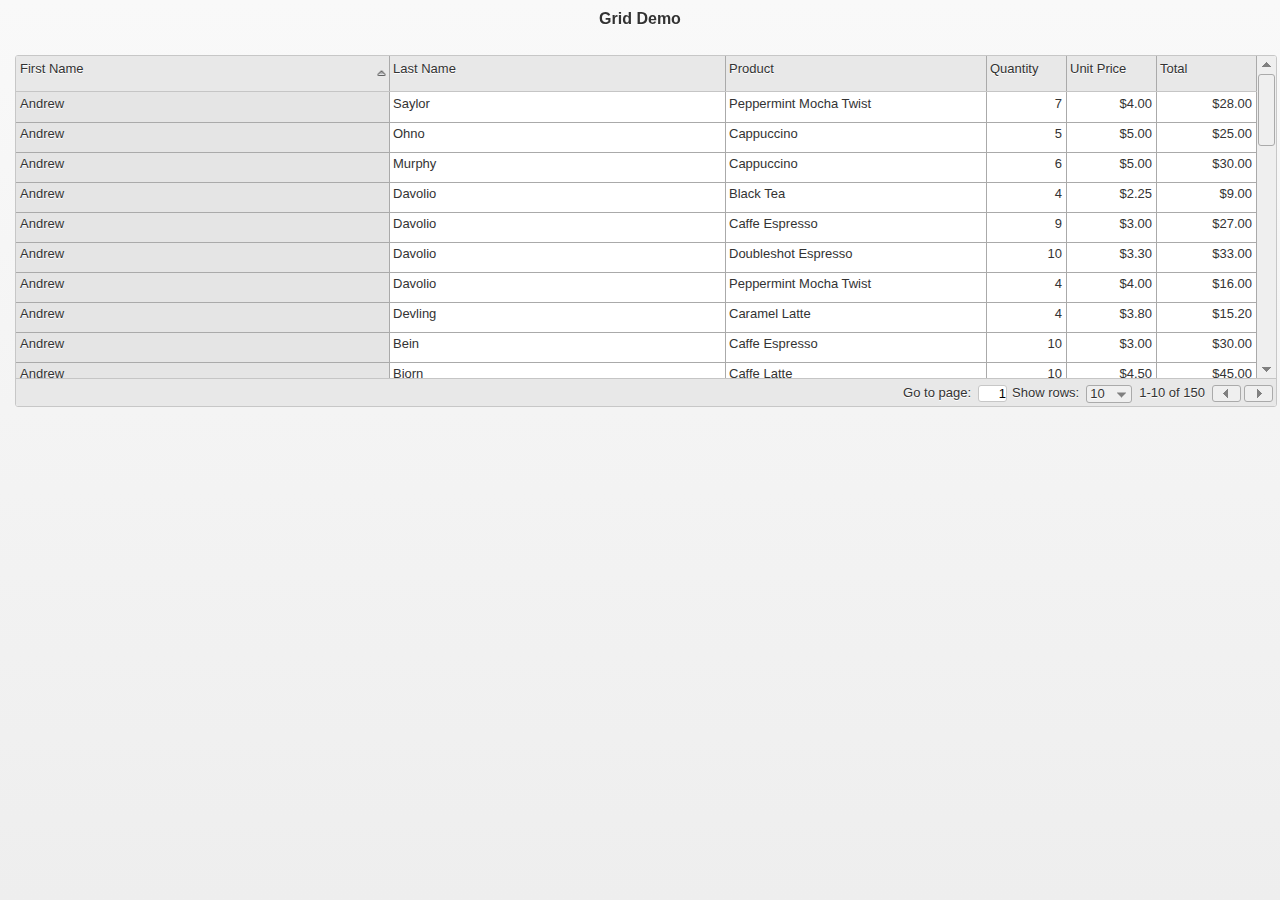
==== index.html @ 5fb903c2 "Commit source code" ====
<!DOCTYPE html>
<html lang="en">
<head>
    <meta charset="utf-8" />
    <title>jqxGrid Demo</title>
    <meta name="viewport" content="width=device-width, initial-scale=1.0, user-scalable=0, minimum-scale=1.0, maximum-scale=1.0">
    <link rel="stylesheet" href="base/jquery.mobile-1.1.0.min.css" />
    <script src="base/jquery-1.7.1.min.js"></script>
    <script src="base/jquery.mobile-1.1.0.min.js"></script>
    <link rel="stylesheet" href="styles/jqx.base.css" type="text/css" />
    <!--<script type="text/javascript" src="scripts/jquery-1.7.2.min.js"></script>    -->
    <script type="text/javascript" src="scripts/jqxcore.js"></script>
    <script type="text/javascript" src="scripts/jqxdata.js"></script>
    <script type="text/javascript" src="scripts/jqxbuttons.js"></script>
    <script type="text/javascript" src="scripts/jqxscrollbar.js"></script>
    <script type="text/javascript" src="scripts/jqxlistbox.js"></script>
    <script type="text/javascript" src="scripts/jqxdropdownlist.js"></script>
    <script type="text/javascript" src="scripts/jqxgrid.js"></script>
    <script type="text/javascript" src="scripts/jqxgrid.sort.js"></script>
    <script type="text/javascript" src="scripts/jqxgrid.pager.js"></script>
    <script type="text/javascript" src="scripts/jqxgrid.selection.js"></script>
    <script type="text/javascript" src="generatedata.js"></script>
    <script type="text/javascript">
        $(document).ready(function () {
            var theme = '';

            var data = generatedata(150);

            var source =
            {
                localdata: data,
                datatype: "array"
            };

            var dataAdapter = new $.jqx.dataAdapter(source);

            $("#jqxgrid").jqxGrid(
            {
                width: $(window).width() - 20,
                height: 350,
                columnsmenu: false,
                columnsheight: 35,
                rowsheight: 30,
                source: dataAdapter,
                theme: theme,
                sortable: true,
                pageable: true,
                touchmode: true,
                columns: [
                  { text: 'First Name', dataField: 'firstname', minwidth: 100, pinned: true },
                  { text: 'Last Name', dataField: 'lastname', minwidth: 100 },
                  { text: 'Product', dataField: 'productname', minwidth: 100 },
                  { text: 'Quantity', dataField: 'quantity', width: 80, cellsalign: 'right' },
                  { text: 'Unit Price', dataField: 'price', width: 90, cellsalign: 'right', cellsformat: 'c2' },
                  { text: 'Total', dataField: 'total', cellsalign: 'right', width: 100, cellsformat: 'c2' }
                ],
                ready: function () {
                    $("#jqxgrid").jqxGrid('sortby', 'firstname', 'asc');
                }
            });
        });

        $(window).bind('resize', function () {
            $('#jqxgrid').jqxGrid({ width: $(window).width() -20 });
        }).trigger('resize');
    </script>
</head>
<body class='default'>
    <div data-role="page" id="mainPage">
        <div data-role="header" data-position="fixed">
            <h1>
                Grid Demo</h1>
        </div>
        <div data-role="content">
            <div id='jqxgrid'>
            </div>
        </div>
    </div>
    <!--<div id='jqxWidget' style="font-size: 13px; font-family: Verdana; float: left;">        
        <div id='jqxgrid' style='top: 55px; left: 77px; position: absolute;'>
        </div>
    </div>-->
</body>
</html>
---- styles/jqx.base.css ----
﻿/*Rounded Corners*/
/*top-left rounded Corners*/
.jqx-rc-tl
{
    -moz-border-radius-topleft: 3px;
    -webkit-border-top-left-radius: 3px;
    border-top-left-radius: 3px;
}
/*top-right rounded Corners*/
.jqx-rc-tr
{
    -moz-border-radius-topright: 3px;
    -webkit-border-top-right-radius: 3px;
    border-top-right-radius: 3px;
}
/*bottom-left rounded Corners*/
.jqx-rc-bl
{
    -moz-border-radius-bottomleft: 3px;
    -webkit-border-bottom-left-radius: 3px;
    border-bottom-left-radius: 3px;
}
/*bottom-right rounded Corners*/
.jqx-rc-br
{
    -moz-border-radius-bottomright: 3px;
    -webkit-border-bottom-right-radius: 3px;
    border-bottom-right-radius: 3px;
}
/*top rounded Corners*/
.jqx-rc-t
{
    -moz-border-radius-topleft: 3px;
    -webkit-border-top-left-radius: 3px;
    border-top-left-radius: 3px;
    -moz-border-radius-topright: 3px;
    -webkit-border-top-right-radius: 3px;
    border-top-right-radius: 3px;
}
/*bottom rounded Corners*/
.jqx-rc-b
{
    -moz-border-radius-bottomleft: 3px;
    -webkit-border-bottom-left-radius: 3px;
    border-bottom-left-radius: 3px;
    -moz-border-radius-bottomright: 3px;
    -webkit-border-bottom-right-radius: 3px;
    border-bottom-right-radius: 3px;
}
/*right rounded Corners*/
.jqx-rc-r
{
    -moz-border-radius-topright: 3px;
    -webkit-border-top-right-radius: 3px;
    border-top-right-radius: 3px;
    -moz-border-radius-bottomright: 3px;
    -webkit-border-bottom-right-radius: 3px;
    border-bottom-right-radius: 3px;
}
/*left rounded Corners*/
.jqx-rc-l
{
    -moz-border-radius-topleft: 3px;
    -webkit-border-top-left-radius: 3px;
    border-top-left-radius: 3px;
    -moz-border-radius-bottomleft: 3px;
    -webkit-border-bottom-left-radius: 3px;
    border-bottom-left-radius: 3px;
}
/*all rounded Corners*/
.jqx-rc-all
{
    -moz-border-radius: 3px;
    -webkit-border-radius: 3px;
    border-radius: 3px;
}
/*reset rounded corners*/
.jqx-rc-reset
{
    -moz-border-radius: 0px;
    -webkit-border-radius: 0px;
    border-radius: 0px;
}

/*Reset Style*/
.jqx-reset
{
    padding: 0;
    margin: 0;
    border: none;
    background: transparent;
}

/*Disable browser selection*/
.jqx-disableselect
{
    -webkit-user-select: none;
    -khtml-user-select: none;
    -moz-user-select: none;
    -o-user-select: none;
    user-select: none;
}

/*jqxButton, jqxToggleButton, jqxRepeatButton Style*/
.jqx-button{outline: none; border: 1px solid transparent; padding: 3px; margin: 0 0 0 0; cursor: default; }

/*applied to the link button's anchor element.*/
.jqx-link
{
    text-decoration: none;
    color: #111111;
}

/*shows elements.*/
.jqx-visible
{
    display: block;
}
/*hides elements.*/
.jqx-hidden{display: none;}

/*jqxGauge Style*/
.jqx-gauge-label, .jqx-gauge-caption
{
    fill: #333333;
    color: #333333;
    font-size: 11px;
    font-family: Verdana;
}
/*jqxChart Style*/
.jqx-chart-axis-text,
.jqx-chart-label-text, 
.jqx-chart-tooltip-text, 
.jqx-chart-legend-text
{
    fill: #333333;
    color: #333333;
    font-size: 11px;
    font-family: Verdana;
}
.jqx-chart-axis-description
{
    fill: #555555;
    color: #555555;
    font-size: 11px;
    font-family: Verdana;
}
.jqx-chart-title-text
{
    fill: #111111;
    color: #111111;
    font-size: 14px;
    font-weight: bold;
    font-family: Verdana;
}
.jqx-chart-title-description
{
    fill: #111111;
    color: #111111;
    font-size: 12px;
    font-weight: normal;
    font-family: Verdana;
}
/*applied to the Grid's element.*/
.jqx-grid
{
    overflow: hidden;
    border-style: solid;
    border-width: 1px;
}
/*applied to the Pager.*/
.jqx-grid-pager
{
    border: none;
    border-top: 1px solid transparent;
}
/*applied to the Grid's bottom-right area between the horizontal and vertical scrollbars.*/
.jqx-grid-bottomright
{
   
}
/*applied to the Grid's header area.*/
.jqx-grid-header 
{
    border-style: solid;
    border-width: 0px 0px 1px 0px;
    overflow: hidden;
    border-color: transparent;
    margin: 0px;
    padding: 0px;
 }
 /*applied to the columns.*/
.jqx-grid-column-header {
    border-style: solid;
    border-width: 0px 1px 0px 0px;
    border-color: transparent;
    white-space: nowrap;
    border-style: solid;
    font-weight: normal;  
    overflow: hidden;
    text-align: left;
    padding: 0px;
    margin: 0px;
 }
 /*applied to the column's button.*/
 .jqx-grid-column-menubutton {
    border-style: solid;
    border-width: 0px 0px 0px 1px;
    border-color: transparent;
    background-image: url('../resources/menubutton.png');
    background-repeat: no-repeat;
    background-position: center;
    cursor: pointer;
 }
 /*applied to the column's sort button when the sort order is ascending.*/
 .jqx-grid-column-sortascbutton {
    border: none;
    background-image: url('../resources/sortascbutton.png');
    background-repeat: no-repeat;
    background-position: center;
    cursor: pointer;
 }
 /*applied to the column's sort button when the sort order is descending.*/
  .jqx-grid-column-sortdescbutton {
    border: none;
    background-image: url('../resources/sortdescbutton.png');
    background-repeat: no-repeat;
    background-position: center;
    cursor: pointer;
 }
  /*applied to the column's filter button.*/
  .jqx-grid-column-filterbutton
 {
    border: none;
    background-image: url('../resources/filter_dark.png');
    background-repeat: no-repeat;
    background-position: center;
 }
  /*applied to the column's resize line.*/
 .jqx-grid-column-resizeline {
   border-right: 1px dotted #555; 
 }
 /*applied to the validation popup during cell editing.*/
 .jqx-grid-validation
 {
    background: #df2227;
    color: #fff;
    padding: 4px 8px;
 }
  .jqx-grid-validation-arrow-up
 {
    background-image: url('../resources/red_arrow_up.png');
    background-repeat: no-repeat;
    background-position: center center;
 }
  .jqx-grid-validation-arrow-down
 {
    background-image: url('../resources/red_arrow_down.png');
    background-repeat: no-repeat;
    background-position: center center;
 }
  /*applied to the column's resize start line.*/
  .jqx-grid-column-resizestartline {
   border-right: 1px solid #444; 
 }
  /*applied to the sort ascending menu item in the Grid's Context Menu*/
 .jqx-grid-sortasc-icon
 {
    background-image: url('../resources/sortasc.png');
    background-repeat: no-repeat;
    background-position: left center;
    width: 16px;
    height: 16px;
    float: left;
    margin-left: -4px;
    margin-right: 4px;
 }
  /*applied to the sort ascending menu item in the Grid's Context Menu*/
 .jqx-grid-sortdesc-icon
 {
    background-image: url('../resources/sortdesc.png');
    background-repeat: no-repeat;
    background-position: left center;
    width: 16px;
    height: 16px;
    float: left;
    margin-left: -4px;
    margin-right: 4px;
 }
  /*applied to the grid menu's sort remove item/*/
 .jqx-grid-sortremove-icon
 {
    background-image: url('../resources/sortremove.png');
    background-repeat: no-repeat;
    background-position: left center;
    width: 16px;
    height: 16px;
    float: left;
    margin-left: -4px;
    margin-right: 4px;
 }
   /*applied to the grouping column's drag and drop item when the drop operation is allowed.*/
 .jqx-grid-drag-icon
 {
    background-image: url('../resources/drag.png');
    background-repeat: no-repeat;
    background-position: left center;
    width: 16px;
    height: 16px;
 }
   /*applied to the grouping column's drag and drop item when the drop operation is not allowed.*/
 .jqx-grid-dragcancel-icon
 {
    background-image: url('../resources/dragcancel.png');
    background-repeat: no-repeat;
    background-position: left center;
    width: 16px;
    height: 16px;
 }
 /*applied to the 'group by' menu item.*/
 .jqx-grid-groupby-icon
 {
    background-repeat: no-repeat;
    background-position: left center;
    width: 16px;
    height: 16px;
    float: left;
    margin-left: -4px;
    margin-right: 4px;
 }
/*applied to the column anchor tags.*/
 .jqx-grid-column-header a:link{
    display: block;
    margin: 4px;
    height: 18px;
    line-height: 18px;
    color: inherit;
    outline: 0 none;
    text-decoration: none;
    cursor: pointer;
}
 .jqx-grid-column-header a:visited{
    display: block;
    margin: 4px;
    height: 18px;
    line-height: 18px;
    color: inherit;
    outline: 0 none;
    text-decoration: none;
    cursor: pointer;
}
/*applied to the groups header area.*/
 .jqx-grid-groups-header {
    border-style: solid;
    border-width: 0px 0px 1px 0px;
    border-color: #aaa;
    white-space: nowrap;
    border-style: solid;
    overflow: hidden;
    text-align: left;
    padding: 0px;
    margin: 0px;
 }
/*applied to a grouping row.*/
 .jqx-grid-groups-row {
    font-weight:bold;
    white-space: nowrap;
    text-align: left;
    padding: 0px;
    top: 50%;
    margin-top: -8px;
 }
 /*applied to the row details.*/
 .jqx-grid-groups-row-details {
    font-weight: normal;
 }
 /*applied to a grouping column.*/
 .jqx-grid-group-column 
 {
    border: 1px solid transparent;
    white-space: nowrap;
    border-style: solid;
    font-weight: normal;  
    overflow: hidden;
    text-align: left;
    padding: 0px;
    margin: 0px;
 }
 /*applied to the lines between the group columns.*/
  .jqx-grid-group-column-line
 {
    background: #aaa;
 }
 /*applied to the drop line indicators displayed in the grouping header.*/
  .jqx-grid-group-drag-line
 {
    background: #80be09;
 }
 /*applied to the anchor tags inside a grouping column.*/
 .jqx-grid-group-column  a:link{
    display: block;
    margin: 4px;
    height: 18px;
    line-height: 18px;
    outline: 0 none;
    text-decoration: none;
    cursor: pointer;
    color: inherit;
}
 .jqx-grid-group-column  a:visited{
    color: inherit;
    display: block;
    margin: 4px;
    height: 18px;
    line-height: 18px;
    outline: 0 none;
    text-decoration: none;
    cursor: pointer;
}
/*applied to a grid cell*/
.jqx-grid-cell {
    border-style: solid;
    border-width: 0px 1px 1px 0px;
    margin-right: 1px;
    margin-bottom: 1px;
    border-color: transparent;  
    background: #fff;
    white-space: nowrap;
    border-style: solid;
    font-weight: normal; 
    font-size: inherit;
 }
/*applied to the grid cells in the sort column*/
 .jqx-grid-cell-sort {
    background-color: #f0f0f0;
 }

 /*applied to the grid cells in the filter column*/
 .jqx-grid-cell-filter {
    background-color: #e6e6e6;
 }
 /*applied to the grid cells area.*/
.jqx-grid-content {
    border-style: solid;
    border-width: 0px 0px 0px 0px;
    border-color: transparent;
    white-space: nowrap;
    border-style: solid;
    overflow: hidden;
 }
 /*applied to a grid cell that is part of a rows group.*/
.jqx-grid-group-cell {
    border-style: solid;
    border-width: 0px 0px 1px 0px;
    white-space: nowrap;
    border-style: solid;
    font-weight: normal;   
 }
 /*applied to a grid cell that is part of a details row and grouping is enabled.*/
.jqx-grid-group-details-cell {
    border-width: 0px 0px 0px 0px;
 }
 /*applied to a grid cell that is part of a details row.*/
.jqx-grid-details-cell {
    border-width: 0px 1px 0px 0px;
 }
  /*applied to a grid cell. Represents the alternating cell background.*/
.jqx-grid-cell-alt {
    background: #f9f9f9;  
 }
/*applied to a sorted and alternating grid cell*/
.jqx-grid-cell-sort-alt {
    background-color: #e5e5e5;
 }/*applied to a sorted and alternating grid cell*/
.jqx-grid-cell-filter-alt {
    background-color: #f0f0f0;
 }
  /*applied to a pinned grid cell.*/
.jqx-grid-cell-pinned {
    background-color: #e5e5e5;
 }
 /*applied to a pinned grid cell. Represents the alternating cell background.*/
.jqx-grid-cell-pinned-alt {
    background-color: #e5e5e5;
 }
 /*applied to a selected grid cell.*/
 .jqx-grid-cell-selected {
    border-left: 0px solid transparent;
 }
  /*applied to the selection area.*/
 .jqx-grid-selectionarea {
    border: 1px solid transparent;
    opacity: 0.5;
 }
 /*applied to a hovered grid cell.*/
 .jqx-grid-cell-hover {
    border-left: 0px solid transparent;
 }
 /*applied to the Grid when its loading the data.*/
 .jqx-grid-load
{
    padding-right: 0px;
    background-image: url(../resources/loader.gif);
    background-position: 50% 50%;
    background-repeat: no-repeat;  
}
/*applied to a group's collapse button.*/
.jqx-grid-group-collapse
{
    padding-right: 0px;
    background-image: url(images/icon-right.png);
    background-position: 50% 50%;
    background-repeat: no-repeat;
    cursor: pointer;
}
/*applied to a group's expand button.*/
.jqx-grid-group-expand
{
    padding-right: 0px;
    background-image: url(images/icon-down.png);
    background-position: 50% 50%;
    background-repeat: no-repeat;
    cursor: pointer;
}
/*jqxProgresBar Style*/
.jqx-progressbar
{
    overflow: hidden;
    outline: none;
    border: 1px solid transparent;
    height: 2em;
}
/*applied to the progressbar's value element*/
.jqx-progressbar-value
{
    outline: none;
    border: 0px solid transparent;
    height: 100%;
}
/*applied to the progress bar's vertical value element- when the widget's orientation is 'vertical'*/
.jqx-progressbar-value-vertical
{
    outline: none;
    border: 0px solid transparent;
    height: 100%;
    background: transparent;
}
/*applied to the progressbar's text element*/
.jqx-progressbar-text
{
    font-size: 10px;
    border: none;
}
/*applied to the progress bar when the widget is in disabled state*/
.jqx-progressbar-disabled
{
    outline: none;
    border: 1px solid transparent; 
    height: 2em;
}

/*jqxMenu Style*/
.jqx-menu
{
    border: 1px solid transparent;
    left: 100%;
    right: 0;
    float: none;
    margin: 0px;
    visibility: hidden;
    height: 100%;
    padding: 0px;
    overflow: hidden;
    text-align: left;
}
.jqx-menu-dropdown-column
{
    float: left;
}
/*applied to the menu when it is horizontal. Sets the menu's background*/
.jqx-menu-horizontal
{
    margin: 0px;
    padding: 0px;
    overflow: hidden;
    text-align: center;
}
/*applied to the menu when it is vertical. Sets the menu's background*/
.jqx-menu-vertical
{
    text-align: left;
}
/*applied to the sub menu. Sets the sub menu's background*/
.jqx-menu-dropdown
{
    left: 100%;
    margin: 0px;
    padding: 0px;
    right: 0;
    overflow: hidden;
    display: none;
    float: none;
    width: 150px;
    border-style: solid;
    border-width: 1px;
    text-align: left;
    padding: 2px;
}
/*applied to the sub menu's ul elements.*/
.jqx-menu-dropdown ul
{
    left: 100%;
    margin: 0px;
    padding: 0px;
    right: 0;
    overflow: hidden;
    border: none;
}
/*applied to the menu's ul elements.*/
.jqx-menu ul
{
    left: 100%;
    margin: 0px;
    padding: 2px;
    right: 0;
    overflow: hidden;
    background-color: transparent;
    border: none;
}
/*applied to the top level menu items.*/
.jqx-menu-item-top
{
    border: 1px solid transparent;
    text-indent: 0;
    list-style: none;
    padding: 4px 8px 4px 8px;
    left: 100%;
    overflow: hidden;
    color: inherit;
    right: 0;
    margin: 0px 1px 0px 1px;
    cursor: pointer;
}
/*applied to the sub menu items.*/
.jqx-menu-item
{
    text-indent: 0;
    list-style: none;
    padding: 4px 8px 4px 8px;
    margin: 1px 1px 1px 1px;
    float: none;
    overflow: hidden;
    left: 100%;
    color: inherit;
    right: 0;
    text-align: left;
    cursor: pointer;
}
/*applied to a sub menu item when the mouse is over the item.*/
.jqx-menu-item-hover
{
    color: inherit;
    right: 0;
    list-style: none;
    margin: 1px 1px 1px 1px;
    left: 100%;
    padding: 4px 8px 4px 8px;
    text-align: left;
    cursor: pointer;
}
/*applied to a top-level menu item when the mouse is over it.*/
.jqx-menu-item-top-hover
{
    color: inherit;
    right: 0;
    list-style: none;
    margin: 0px 1px 0px 1px;
    left: 100%;
    padding: 4px 8px 4px 8px;
    top: 50%;
    cursor: pointer;
}
/*applied to a sub menu item when its sub menu is opened.*/
.jqx-menu-item-selected
{
    right: 0;
    list-style: none;
    margin: 1px 1px 1px 1px;
    left: 100%;
    padding: 4px 8px 4px 8px;
    text-align: left;
    cursor: pointer;
}
/*applied to a disabled sub menu item.*/
.jqx-menu-item-disabled
{

}
/*applied to a top-level menu item when its sub menu is opened.*/
.jqx-menu-item-top-selected
{
    right: 0;
    list-style: none;
    margin: 0px 1px 0px 1px;
    left: 100%;
    padding: 4px 8px 4px 8px;
    cursor: pointer;
}
/*applied to the menu separator items.*/
.jqx-menu-item-separator
{
    text-indent: 0;
    background-color: #ddd;
    border: none;
    list-style: none;
    height: 1px;
    line-height:0;
    padding: 0px;
    margin: 1px 2px 1px 2px;
    float: none;
    overflow: hidden;
    left: 100%;
    color: inherit;
    right: 0;
    font-size: 1px;
}
/*applied to a sub menu item when it has sub menu items. Displays right arrow icon.*/
.jqx-menu-item-arrow-right
{
    padding-right: 0px;
    margin-right: -8px;
    width: 17px;
    height: 15px;
    background-image: url(images/icon-right.png);
    background-position: 100% 50%;
    background-repeat: no-repeat;
}
/*applied to a sub menu item when it has sub menu items. Displays down arrow icon.*/
.jqx-menu-item-arrow-down
{
    padding-right: 0px;
    margin-right: -8px;
    width: 17px;
    height: 15px;
    background-image: url(images/icon-down.png);
    background-position: 100% 50%;
    background-repeat: no-repeat;
}
/*applied to a sub menu item when it has sub menu items. Displays up arrow icon.*/
.jqx-menu-item-arrow-up
{
    padding-right: 0px;
    margin-right: -8px;
    width: 17px;
    height: 15px;
    background-image: url(images/icon-up.png);
    background-position: 100% 50%;
    background-repeat: no-repeat;
}
/*applied to a sub menu item when it has sub menu items. Displays left arrow icon.*/
.jqx-menu-item-arrow-left
{
    padding-right: 0px;
    padding-left: 5px;
    width: 17px;
    height: 15px;
    background-image: url(images/icon-left.png);
    background-position: 0 50%;
    background-repeat: no-repeat;
}
/*applied to a sub menu item when it has sub menu items and its sub menu is opened. Displays right arrow icon.*/
.jqx-menu-item-arrow-right-selected
{
    padding-right: 0px;
    margin-right: -8px;
    width: 17px;
    height: 15px;
    background-image: url(images/icon-right.png);
    background-position: 100% 50%;
    background-repeat: no-repeat;
}
/*applied to a sub menu item when it has sub menu items and its sub menu is opened. Displays down arrow icon.*/
.jqx-menu-item-arrow-down-selected
{
    padding-right: 0px;
    margin-right: -8px;
    width: 17px;
    height: 15px;
    background-image: url(images/icon-down.png);
    background-position: 100% 50%;
    background-repeat: no-repeat;
}
/*applied to a sub menu item when it has sub menu items and its sub menu is opened. Displays up arrow icon.*/
.jqx-menu-item-arrow-up-selected
{
    padding-right: 0px;
    margin-right: -8px;
    width: 17px;
    height: 15px;
    background-image: url(images/icon-up.png);
    background-position: 100% 50%;
    background-repeat: no-repeat;
}
/*applied to a sub menu item when it has sub menu items and its sub menu is opened. Displays left arrow icon.*/
.jqx-menu-item-arrow-left-selected
{
    padding-right: 0px;
    padding-left: 5px;
    width: 17px;
    height: 15px;
    background-image: url(images/icon-left.png);
    background-position: 0 50%;
    background-repeat: no-repeat;
}
/*applied to a top-level menu item when it has sub menu items. Displays right arrow icon.*/
.jqx-menu-item-arrow-top-right
{
    padding-right: 0px;
    margin-right: -8px;
    width: 17px;
    height: 15px;
    background-image: url(images/icon-right.png);
    background-position: 100% 50%;
    background-repeat: no-repeat;
}
/*applied to a top-level menu item when it has sub menu items. Displays left arrow icon.*/
.jqx-menu-item-arrow-top-left
{
    padding-right: 0px;
    padding-left: 5px;
    width: 17px;
    height: 15px;
    background-image: url(images/icon-left.png);
    background-position: 0 50%;
    background-repeat: no-repeat;
}
/*applied to the anchor elements of a sub menu item.*/
.jqx-menu-item a:link, a:visited
{
    border: none;
    background-color: transparent;
    outline: none;
    color: inherit;
    text-decoration: none;
}
/*applied to the anchor elements of a sub menu item.*/
.jqx-menu-item a:hover
{
    text-decoration: none;
    color: inherit;
    outline: none;
    background-color: transparent;
}

/*applied to the anchor elements of a top-level menu item.*/
.jqx-menu-item-top a:link
{
    border: none;
    background-color: transparent;
    outline: none;
    color: inherit;
    text-decoration: none;
}
/*applied to the anchor elements of a top-level menu item.*/
.jqx-menu-item-top a:visited
{
    border: none;
    background-color: transparent;
    outline: none;
    color: inherit;
    text-decoration: none;
}
/*applied to the anchor elements of a top-level menu item.*/
.jqx-menu-item-top a:hover
{
    text-decoration: none;
    color: inherit;
    outline: none;
    background-color: transparent;
    border: none;
}
/*applied to the menu widget when it is disabled.*/
.jqx-menu-disabled
{
    cursor: default;
}
/*applied to the anchor elements of all disabled menu items.*/
.jqx-menu-disabled a:link
{
    cursor: default;
    text-decoration: none;
}
.jqx-menu-disabled a:visited
{
    cursor: default;
    text-decoration: none;
}
.jqx-menu-disabled a:hover
{
    cursor: default;
}

/*jqxtree Style*/
.jqx-tree
{
    left: 100%;
    right: 0;
    float: none;
    margin: 0px;
    border-style: solid;
    border-width: 1px;
    padding: 0px;
    overflow: hidden;
    text-align: left;
    outline: none;
    white-space: nowrap;
    line-height: 14px;
}
/*applied to the jqxTree root UL element.*/
.jqx-tree-dropdown-root
{
    left: 100%;
    margin: 5px 0px 5px 0px;
    padding: 0px 5px 0px 5px;
    right: 0;
    width: 100%;
    overflow: hidden;
    display: block;
    float: none;
    background-color: transparent;
    border-style: solid;
    border-width: 0px;
    border-color: #fff;
    text-align: left;
    outline: none;
    white-space: nowrap;
}
/*applied to the jqxTree UL elements.*/
.jqx-tree-dropdown
{
    left: 100%;
    margin: 0px;
    padding: 0px 0px 0px 10px;
    right: 0;
     display: block;
    float: none;
    width: 100%;
    background-color: transparent;
    border-style: solid;
    border-width: 0px;
    border-color: transparent;
    text-align: left;
    outline: none;
}
/*applied to a tree item.*/
.jqx-tree-item
{
    text-indent: 0;
    list-style: none;
    padding: 3px;
    margin: 0px;
    float: none;
    overflow: hidden;
    left: 100%;
    right: 0;
    text-align: left;
    cursor: default;
    text-decoration: none;
}
/*applied to the jqxTree LI elements.*/
.jqx-tree-item-li
{
    text-indent: 0;
    background-color: transparent;
    border: 0px solid transparent;
    list-style: none;
    left: 100%; 
    right: 0;
    text-align: left;
    outline: none;
    margin: 0px;
    margin-top: 1px;
    padding: 0px;
    padding-right: 5px;
}
/*applied to the last LI elements in an UL element.*/
.jqx-tree-item-u-last
{
    margin: 0px 0px 0px 0px;
}
/*applied to a tree item when the mouse is over the item.*/
.jqx-tree-item-hover
{
    color: inherit;
    right: 0;
    padding: 3px;
    margin: 0px;
    list-style: none;
    left: 100%;
    text-align: left;
    cursor: pointer;
    text-decoration: none;
}
/*applied to a tree item when the item is selected.*/
.jqx-tree-item-selected
{
    color: inherit;
    right: 0;
    padding: 3px;
    margin: 0px;
    list-style: none;
    left: 100%;
    text-align: left;
    cursor: pointer;
    text-decoration: none;
}
/*applied to the anchor element of a tree item.*/
.jqx-tree-item a:link
{
    text-indent: 0;
    background-color: transparent;
    border: 0px solid transparent;
    list-style: none;
    padding: 0px;
    margin: 0px;
    float: none;
    overflow: hidden;
    left: 100%;
    color: inherit;
    right: 0;
    text-align: left;
    cursor: pointer;
    text-decoration: none;
    outline: none;
}
.jqx-tree-item-selected, .jqx-tree-item-hover a:hover
{
    color: inherit;
}
.jqx-tree-item-selected, .jqx-tree-item-hover a:visited
{
    color: inherit;
}

/*applied to a tree item when the item is disabled.*/
.jqx-tree-item-disabled
{

}
/*applied to a tree item when it has sub items and is collapsed. Displays an arrow icon next to the item.*/
.jqx-tree-item-arrow-collapse
{
    padding-right: 0px;
    width: 17px;
    height: 17px;
    background-image: url(images/icon-right.png);
    background-position: 100% 50%;
    background-repeat: no-repeat;
    cursor: pointer;
}
/*applied to a tree item when it has sub items and is expanded. Displays an arrow icon next to the item.*/
.jqx-tree-item-arrow-expand
{
    padding-right: 0px;
    width: 17px;
    height: 17px;
    background-image: url(images/icon-down.png);
    background-position: 100% 50%;
    background-repeat: no-repeat;
    cursor: pointer;
}
/*applied to a tree item when it has sub items and is expanded and the mouse is over the arrow icon.*/
.jqx-tree-item-arrow-expand-hover
{
    padding-right: 0px;
    margin-right: 0px;
    width: 17px;
    height: 17px;
    background-image: url(images/icon-down.png);
    background-position: 100% 50%;
    background-repeat: no-repeat;
    cursor: pointer;
}
/*applied to a tree item when it has sub items and is collapsed and the mouse is over the arrow icon.*/
.jqx-tree-item-arrow-collapse-hover
{
    padding-right: 0px;
    width: 17px;
    height: 17px;
    background-image: url(images/icon-right.png);
    background-position: 100% 50%;
    background-repeat: no-repeat;
    cursor: pointer;
}
/*applied to the tree when it is disabled.*/
.jqx-tree-disabled
{
    cursor: default;
}
/*applied to the anchor elements in a tree when it is disabled.*/
.jqx-tree-disabled a:link
{
    cursor: default;
    text-decoration: none;
}
.jqx-tree-disabled a:visited
{
    cursor: default;
    text-decoration: none;
}
.jqx-tree-disabled a:hover
{
    cursor: default;
}


/*jqxTabs*/
.jqx-tabs
{
    outline: none;
    margin: 0 0 0 0;
    padding: 0px;
    overflow: hidden;
    background: transparent;
    border: 1px solid transparent;
}
/*applied to the tab close button.*/
.jqx-tabs-close-button
{
    outline: none;
    background-image: url(images/close.png);
    cursor: pointer;
    margin: 0 0 0 0;
    padding: 0 0 0 0;
}
/*applied to the tab close button when the tab is selected.*/
.jqx-tabs-close-button-selected
{
    outline: none;
    background-image: url(images/close.png);
    cursor: pointer;
    margin: 0 0 0 0;
    padding: 0 0 0 0;
}
/*applied to the tab close button when the mouse is over the tab.*/
.jqx-tabs-close-button-hover
{
    outline: none;
    background-image: url(images/close.png);
    cursor: pointer;
    margin: 0 0 0 0;
    padding: 0 0 0 0;
}
/*applied to the tab's left scroll arrow.*/
.jqx-tabs-arrow-left
{
    outline: none;
    position: relative;
    z-index: 15;
    float: left;
    cursor: pointer;
    margin: 0 0 0 0;
    padding: 0 0 0 0;
    background-image: url('images/icon-left.png');
    background-repeat: no-repeat;
    background-position: center;
}
/*applied to the tab's right scroll arrow.*/
.jqx-tabs-arrow-right
{
    outline: none;
    position: relative;
    z-index: 15;
    background-image: url('images/icon-right.png');
    background-repeat: no-repeat;
    background-position: center;
    float: left;
    cursor: pointer;
    margin: 0 0 0 0;
    padding: 0 0 0 0;
}
.jqx-tabs-arrow-background
{
    background: #eeeeee;
}
/*applied to the tab's title.*/
.jqx-tabs-title
{
    outline: none;
    display: block;
    cursor: pointer;
    white-space: nowrap;
    left: 100%;
    right: 0;
    text-indent: 0px;
    list-style: none;
    border: 1px solid transparent;
    margin: 0px 2px 0px 0px;
    overflow: hidden;
    z-index: 1;
    padding-left: 13px;
    padding-right: 13px;
    padding-bottom: 5px;
    padding-top: 5px;
    background: transparent;
    height: auto;
    position: relative; 
}
.jqx-tabs-title-bottom
{
}
.jqx-tabs-title a:link
{
    color: inherit;
    *color: expression(this.parentNode.currentStyle['color']);    
    text-decoration: none;
}
.jqx-tabs-title a:hover
{
    color: inherit;
    *color: expression(this.parentNode.currentStyle['color']);
    text-decoration: none;
}
.jqx-tabs-title a:active
{
    color: inherit;
    *color: expression(this.parentNode.currentStyle['color']);
    text-decoration: none;
}
.jqx-tabs-title a:visited
{
    color: inherit;
    *color: expression(this.parentNode.currentStyle['color']);
    text-decoration: none;
}
/*applied to the tab's title when the tab is selected and the jqxTab's position property is set to 'top' .*/
.jqx-tabs-title-selected-top
{
    z-index: 999999;
    outline: none;
    border-top: 1px solid transparent;
    border-left: 1px solid transparent;
    border-right: 1px solid transparent;
    border-bottom: 1px solid #fff;
    background-color: #fff;
    padding-bottom: 7px;
}
/*applied to the tab's title when the tab is selected and the jqxTab's position property is set to 'bottom' .*/
.jqx-tabs-title-selected-bottom
{
    outline: none;
    border-top: 1px solid #fff;
    border-left: 1px solid #aaa;
    border-right: 1px solid #aaa;
    border-bottom: 1px solid #aaa;
    padding-top: 7px;
    padding-bottom: 5px;
    margin-top: -2px;
    background-color: #fff;
}
/*applied to the tab's title when the tab is hovered and the jqxTab's position property is set to 'top' .*/
.jqx-tabs-title-hover-top
{
    outline: none;
    border: 1px solid transparent;    
    padding-bottom: 5px;
}
/*applied to the tab's title when the tab is hovered and the jqxTab's position property is set to 'bottom' .*/
.jqx-tabs-title-hover-bottom
{
    outline: none;
    border: 1px solid transparent;
    padding-top: 5px;
}
/*applied to the tab's title when the tab is disabled.*/
.jqx-tabs-title-disable
{
 
}
/*applied to the tab's header.*/
.jqx-tabs-header
{
    padding-left: 0px;
    padding-right: 0px;
    padding-top: 3px;
    padding-bottom: 1px;
    margin: 0px;
    border-top: 0px solid transparent;
    border-left: 0px solid transparent;
    border-right: 0px solid transparent;
    border-bottom: 1px solid #aaa;
    background: #eeeeee;
}
/*applied to the tab's header when the position is bottom.*/
.jqx-tabs-header-bottom
{
    padding-top: 1px;
    padding-bottom: 3px;
    border-top: 0px solid #aaa;
    border-left: 0px solid transparent;
    border-right: 0px solid transparent;
    border-bottom: 1px solid transparent;
}
/*applied to the tab's header when the tab is collapsed.*/
.jqx-tabs-header-collapsed
{
    border: 1px solid #aaa;
}
/*applied to the tab's header when the position is bottom and tab is collapsed.*/
.jqx-tabs-header-collapsed-bottom
{
    border: 1px solid #aaa;
}
.jqx-tabs-collapsed
{
    border: 0px solid transparent;
}
.jqx-tabs-collapsed-bottom
{
    border: 0px solid transparent;
}
/*applied to the tab's selection tracker container element.*/
.jqx-tabs-selection-tracker-container
{
    outline: none;
    position: relative;
    text-indent: 0px;
    margin: 0 0 0 0;
    padding: 0 0 0 0;
    width: 100%;
    background: transparent;
    height: 0px;
}
/*applied to the tab's selection tracker when the jqxTab's position property is set to 'top'.*/
.jqx-tabs-selection-tracker-top
{
    border-top: 1px solid transparent;
    border-left: 1px solid transparent;
    border-right: 1px solid transparent;
    padding-bottom: 2px;
    background-color: #fff;
    outline: none;
    position: absolute;
    z-index: 10;
}
/*applied to the tab's selection tracker when the jqxTab's position property is set to 'bottom'.*/
.jqx-tabs-selection-tracker-bottom
{
    border-left: 1px solid transparent;
    border-right: 1px solid transparent;
    border-bottom: 1px solid transparent;
    background-color: #fff;
    outline: none;
    position: absolute;
    z-index: 10;
    margin-top: -1px;
    padding-bottom: 2px;
}
/*applied to the tab's content element which represents a DIV element.*/
.jqx-tabs-content
{
    outline: none;
    border-bottom: 0px solid transparent;
    border-left: 0px solid transparent;
    border-right: 0px solid transparent;
    border-top: 0px solid transparent;
    text-align: left;
}
.jqx-tabs-content-element
{
    height: 99%;
    margin-left: 2px; 
    margin-top: 2px; 
    overflow: auto;
}

/*jqxCheckBox*/
.jqx-checkbox
{
    text-align: left;
    border: none;
    outline: none;
    margin: 0 0 0 0;
    white-space: nowrap;
}
/*applied to the check box.*/
.jqx-checkbox-default
{
    text-align: left;
    float: left;
    padding: 0px;
    border: 1px solid transparent;
    outline: none;
    padding: 0px;
    margin: 0px 3px 0px 3px;
}
/*applied to the check box when the mouse cursor is over it.*/
.jqx-checkbox-hover
{
    cursor: pointer;
    float: left;
    padding: 0px;
    border: 1px solid transparent;
    outline: none;
    margin: 0px 3px 0px 3px;
}
/*applied to the widget when it is disabled.*/
.jqx-checkbox-disabled
{
    cursor: default;
    background: transparent;
    padding: 0px;
    border: none;
    outline: none;
    margin: 0px 0px 0px 0px;
}
/*applied to the check box when the widget is disabled.*/
.jqx-checkbox-disabled-box
{
    float: left;
    padding: 0px;
    border: 1px solid transparent;
    outline: none;
    margin: 0px 3px 0px 3px;
}
/*applied to the check box when it is checked. Displays a check icon.*/
.jqx-checkbox-check-checked
{
    float: left;
    background: transparent url(images/check_black.png) center center no-repeat;
    padding: 0px;
    border: none;
    outline: none;
    margin: 0 0 0 0;
}
/*applied to the check box when the widget is disabled. Displays a disabled check icon.*/
.jqx-checkbox-check-disabled
{
    float: left;
    background: transparent url(images/check_disabled.png) center center no-repeat;
    padding: 0px;
    border: none;
    outline: none;
    margin: 0 0 0 0;
}
/*applied to the check box when its state is indeterminate.*/
.jqx-checkbox-check-indeterminate
{
    float: left;
    background: transparent url(images/check_indeterminate_black.png) center center no-repeat;
    padding: 0px;
    border: none;
    outline: none;
    margin: 0 0 0 0;
}
/*applied to the check box when its state is indeterminate and it is disabled.*/
.jqx-checkbox-check-indeterminate-disabled
{
    float: left;
    background: transparent url(images/check_indeterminate_disabled.png) center center no-repeat;
    padding: 0px;
    border: none;
    outline: none;
    margin: 0 0 0 0;
}

/*jqxRadioButton*/
.jqx-radiobutton
{
    border: none;
    outline: none;
    margin: 0 0 0 0;
    white-space: nowrap;
}
/*applied to the radio button.*/
.jqx-radiobutton-default
{
    cursor: pointer;
    float: left;
    background: transparent url(images/roundbg_classic_normal.png) left center scroll repeat-x;
    padding: 0px;
    border: 1px solid transparent;
    outline: none;
    padding: 0px;
    margin: 1px 3px 0px 3px;
    -moz-border-radius: 7px;
    -webkit-border-radius: 7px;
    border-radius: 7px;
}
/*applied to the radio button when the mouse is over it.*/
.jqx-radiobutton-hover
{
    cursor: pointer;
    float: left;
    background: transparent;
    padding: 0px;
    border: 1px solid transparent;
    outline: none;
    margin: 1px 3px 0px 3px;
    -moz-border-radius: 7px;
    -webkit-border-radius: 7px;
    border-radius: 7px;
}
/*applied to the radio button when it is disabled.*/
.jqx-radiobutton-disabled
{
    cursor: default;
    color: #aaa;
    background: transparent;
    padding: 0px;
    border: none;
    outline: none;
    margin: 1px 0px 0px 0px;
}
/*applied to the radio button's radio icon when it is disabled.*/
.jqx-radiobutton-disabled-box
{
    float: left;
    background: transparent;
    padding: 0px;
    border: 0px solid #aaa;
    outline: none;
    margin: 0px 3px 0px 3px;
}
/*applied to the radio button when it is checked.*/
.jqx-radiobutton-check-checked
{
    float: left;
    background: transparent url(images/roundbg_check_black.png) left top no-repeat;
    padding: 0px;
    border: 1px solid transparent;
    outline: none;
    margin: 0 0 0 0;
     -moz-border-radius: 7px;
    -webkit-border-radius: 7px;
    border-radius: 7px;
    width: 7px; 
    height: 7px;
    margin-left: 2px;
    margin-top: 2px;
}
/*applied to the radio button when it is checked and disabled.*/
.jqx-radiobutton-check-disabled
{
    float: left;
    background: transparent;
    padding: 0px;
    border: none;
    outline: none;
    margin: 0 0 0 0;
     -moz-border-radius: 7px;
    -webkit-border-radius: 7px;
    border-radius: 7px;
}
/*applied to the radio button when it is in indeterminate state.*/
.jqx-radiobutton-check-indeterminate
{
    float: left;
    background: transparent url(images/roundbg_check_indeterminate.png) left top no-repeat;
    padding: 0px;
    border: none;
    outline: none;
    margin: 0 0 0 0;
     -moz-border-radius: 7px;
    -webkit-border-radius: 7px;
    border-radius: 7px;  
    width: 6px; 
    height: 6px;
    margin-left: 2px;
    margin-top: 2px;  
}
/*applied to the radio button when it is in indeterminate state and disabled.*/
.jqx-radiobutton-check-indeterminate-disabled
{
     -moz-border-radius: 7px;
    -webkit-border-radius: 7px;
    border-radius: 7px;
    float: left;
    background: transparent;
    padding: 0px;
    border: none;
    outline: none;
    margin: 0 0 0 0;
}

/*jqxRating*/
.jqx-rating
{
    margin: 0px;
    padding: 0px;
    outline: none;
    overflow: hidden;
}
.jqx-rating-image
{
    border-width: 0px;
}
.jqx-rating-image-default
{
    margin: 0px;
    padding: 0px;
    outline: none;    
    background-color: transparent;
    background-repeat: no-repeat;
    cursor: pointer;
    background-image: url(images/star.png);
    overflow: hidden;
}
/*applied to the rating when it is hovered.*/
.jqx-rating-image-hover
{
    background-color: transparent;
    padding: 0px;
    background-repeat: no-repeat;
    cursor: pointer;
    background-image: url(images/star_hover.png);
    overflow: hidden;
}
/*applied to the rating when it is disabled.*/
.jqx-rating-image-backward
{
    background-color: transparent;
    padding: 0px;
    background-repeat: no-repeat;
    cursor: pointer;
    background-image: url(images/star_disabled.png);
    overflow: hidden;
}
/*jqxTooltip Style*/
.jqx-tooltip-content
{
    -moz-border-radius: 0px;
    -webkit-border-radius: 0px;
    margin: 0px;
    border-radius: 0px;
    padding: 3px 6px 3px 6px;
    border: 1px solid transparent;
    border-collapse: collapse;
    text-align: center;
    font-weight: normal; 
    border-spacing: 0px;
}
/*applied to the tooltip's header.*/
.jqx-tooltip-header
{
    -moz-border-radius: 0px;
    -webkit-border-radius: 0px;
    border-radius: 0px;
    padding: 3px 6px 3px 6px;
    border-style:solid;
    border-color: transparent;
    border-width: 1px;
    border-collapse: collapse;
    font-weight: bold;
    border-spacing: 0px;
}
/*applied to the tooltip's content when the validation fails. For example: jqxNumberInput's value validation.*/
.jqx-tooltip-content-invalid
{
    -moz-border-radius: 0px;
    -webkit-border-radius: 0px;
    border-radius: 0px;
    padding: 3px 6px 3px 6px;
    border: 0px solid #aaaaaa;
    border-collapse: collapse;
    text-align: center;
    font-weight: normal;
    color: #FFFFFF;
    background-color: #FF0000; 
    border-spacing: 0px;
}
/*applied to the tooltip's header when the validation fails. For example: jqxNumberInput's value validation.*/
.jqx-tooltip-header-invalid
{
    -moz-border-radius: 0px;
    -webkit-border-radius: 0px;
    border-radius: 0px;
    padding: 3px 6px 3px 6px;
    border: 0px solid #aaaaaa;
    border-collapse: collapse;
    background-color: #FF0000;
    color: #FFFFFF;
    font-weight: bold;
    border-spacing: 0px;
}
/*applied to the tooltip's table. The tooltip contains a table with 2 rows - header and content. This class is applied to the table element.*/
.jqx-tooltip-table
{
    padding: 0px;
    margin: 0px;
    border: 1px solid transparent;
    border-spacing: 0px;
}

/*jqxCalendar Style*/
.jqx-calendar
{
    border: 1px solid transparent;
    -webkit-appearance: none;
    overflow: hidden;
    outline: none;
    padding: 0px;
    margin: 0 0 0 0;
    cursor: default;
}
/*applied to the calendar's row header. This header displays the week numbers.*/
.jqx-calendar-row-header
{
    outline: none;
    border: 0px solid #f2f2f2;
    padding: 0;
    margin: 0 0 0 0;
    cursor: default;
}
/*applied to the calendar's column. This header displays the day names.*/
.jqx-calendar-column-header
{
    outline: none;
    text-align: right;
    padding: 3;
    border-top: none;
    border-bottom: 1px solid transparent;
    border-left: none;
    border-right: none;
    margin: 0 0 0 0;
    cursor: default;
}
/*applied to the calendar's top-left header. This header is displayed before the day names and above the week numbers.*/
.jqx-calendar-top-left-header
{
    outline: none;
    border: 0px solid #f2f2f2;
    margin: 0 0 0 0;
    cursor: default;
}
/*applied to the calendar's navigation buttons.*/
.jqx-calendar-title-navigation
{
    margin: 0 0 0 0;
    cursor: pointer;
}
/*applied to the calendar's navigation title.*/
.jqx-calendar-title-header
{
    border-left: none;
    border-top: none;
    border-right: none;
    border-bottom-width: 1px;
    border-bottom-style: solid;
    margin: 0 0 0 0;
}
/*applied to the calendar's navigation title when the calendar is disabled.*/
.jqx-calendar-title-header-disabled
{   
    border-bottom-width: 1px;
    border-bottom-style:solid; 
    margin: 0 0 0 0;    
    border-left: 0px solid transparent;
    border-right: 0px solid transparent;
    border-top: 0px solid transparent;    
    
}
/*applied to a calendar cell.*/
.jqx-calendar-cell
{
    border: 1px solid transparent;
    margin: 0px;
    outline: none;
    text-align: center;
    padding: 1px;
    cursor: pointer;
}
.jqx-calendar .jqx-fill-state-normal
{
    background: transparent;
    border: 1px solid transparent;
}

/*applied to a calendar cell when the cell is hidden. A cell can be hidden when the showOtherMonthDays property is false and the calendar hides the cells with dates from the other months*/
.jqx-calendar-cell-hidden
{
    margin: 0 0 0 0;
    display: none;
    cursor: default;
}
/*applied to a calendar cell when the cell's date is a weekend date.*/
.jqx-calendar-cell-weekend
{
    color: #898989;
    margin: 0 0 0 0;
    cursor: pointer;
}
/*applied to a calendar cell when the cell's date is a special date(holiday, vacation, birthay. See the SpecialDates demo).*/
.jqx-calendar-cell-specialDate
{
    color: #FF0000;
    background-color: transparent;
    border: 1px solid #FFFFFF;
    margin: 0 0 0 0;
    cursor: pointer;
}
/*applied to a calendar cell when the cell's date is the today date.*/
.jqx-calendar-cell-today
{
    color: #898989;
    background-color: #ffffdb;
    border: 1px solid #fdc066;
    margin: 0 0 0 0;
    cursor: pointer;
}
/*applied to a calendar cell when the cell is hovered.*/
.jqx-calendar-cell-hover
{
    margin: 0 0 0 0;
    cursor: pointer;
}
/*applied to a calendar cell when the cell is selected.*/
.jqx-calendar-cell-selected
{
    margin: 0 0 0 0;
    cursor: pointer;
}
/*applied to a calendar cell when the cell's date represents a date from the previous or next month.*/
.jqx-calendar-cell-othermonth
{
    color: #898989;
    margin: 0 0 0 0;
    cursor: pointer;
}
/*applied to a calendar cell when the calendar is disabled.*/
.jqx-calendar-cell-disabled
{
    color: #ccc;
}
/*applied to a calendar cell when the cell is from the row header that displays the week numbers.*/
.jqx-calendar-row-cell
{
    outline: none;
    text-align: center;
    border: 1px solid transparent;
    margin: 0 0 0 0;
    cursor: default;
}
/*applied to a calendar cell when the cell is from the row header that displays the week numbers and the calendar is disabled.*/
.jqx-calendar-row-cell-disabled
{

}
/*applied to a calendar cell when the cell is from the column header that displays the day names.*/
.jqx-calendar-column-cell
{
    overflow: hidden;
    text-align: center;
    outline: none;
    font-weight: normal;
    padding: 1px;
    border: 1px solid transparent;
    margin: 0 0 0 0;
    cursor: default;
}
/*applied to a calendar cell when the cell is from the column header that displays the day names and the calendar is disabled.*/
.jqx-calendar-column-cell-disabled
{

}
/*applied to the calendar's cell area element.*/
.jqx-calendar-view
{
    -webkit-appearance: none;
    outline: none;
    padding: 0px;
    border: 0px solid #FFFFFF;
    margin: 0 0 0 0;
    cursor: default;
}

/*jqxExpander and jqxNavigationBar Style*/
.jqx-expander
{
}
/*applied to the expander's header.*/
.jqx-expander-header
{   
    overflow: hidden;
    z-index: 1;
    padding: 5px;
    cursor: pointer;
    margin: 0 0 0 0;
    height: auto;
}
/*applied to the expander's header when the toggle mode is none.*/
.jqx-expander-header-toggle-none
{
    cursor: default;
}
/*applied to the expander's content area which is below the header.*/
.jqx-expander-content
{
    margin: 0;
    padding: 0;
    border-left: 1px solid transparent;
    border-right: 1px solid transparent;
    z-index: 0;
    overflow: hidden;
    text-align: left;
    vertical-align: middle;
}
/*applied to the content of the expander's header area.*/
.jqx-expander-header-content
{
    background-color: transparent;
    text-align: left;
    float: left;
    vertical-align: middle;
}
/*applied to the expander's header when the header is disabled.*/
.jqx-expander-header-disabled
{
    margin: 0 0 0 0;
}
/*applied to the expander's content when the expander is disabled.*/
.jqx-expander-content-disabled
{
}
/*applied to the expander when it is disabled.*/
.jqx-expander-disabled
{
    border: 0px solid transparent;
}
/*applied to the expander's header when the header is positioned at the bottom.*/
.jqx-expander-header-bottom
{
    border: 1px solid transparent;
}
/*applied to the expander's content when it is positioned below the header. This is the position by default.*/
.jqx-expander-content-top
{
    border-top: 1px solid transparent;
    border-bottom: 0px solid transparent;
}
/*applied to the expander's header when it is positioned above the content. This is the position by default.*/
.jqx-expander-header-top
{
    border: 1px solid transparent;
}
/*applied to the expander's content when it is positioned above the header.*/
.jqx-expander-content-bottom
{
    border-bottom: 1px solid transparent;
    border-top: 0px;
}
/*applied to the expander's expand/collapse button.*/
.jqx-expander-arrow
{
    margin: 0px;
    padding: 0px;
    border: none;
    background-color: transparent;
    outline: none;
    background-repeat: no-repeat;
    background-position: center;
    vertical-align: middle;
}
/*applied to the expander's expand/collapse button depending on the arrow position property.*/
.jqx-expander-arrow-align-left
{
    float: left;
    padding-left: 5px;
}
/*applied to the expander's expand/collapse button depending on the arrow position property. This is the setting by default. The arrow is positioned at right.*/
.jqx-expander-arrow-align-right
{
    float: right;
    padding-right: 5px;
}
/*applied to the expander's expand/collapse button and displays arrow icon.*/
.jqx-expander-arrow-top
{
    background-image: url(images/icon-down.png);
}
/*applied to the expander's expand/collapse button and displays arrow icon.*/
.jqx-expander-arrow-bottom
{
    background-image: url(images/icon-up.png);
}
/*applied to the expander's header when the expander is expanded.*/
.jqx-expander-header-expanded
{
    cursor: pointer;
    border: 1px solid transparent;
}
/*applied to the expander's content when the expander is expanded.*/
.jqx-expander-content-expanded
{
}
/*applied to the expander's header when the mouse is over the header.*/
.jqx-expander-header-hover
{
    border-color: transparent;
}
/*applied to the jqxNavigationBar. The NavigationBar uses internally the Expander and so it inherits all header and content style settings from the Expander.*/
.jqx-navigationbar
{
    border: none;
    margin: 0px;
    -webkit-appearance: none;
    outline: none;
    overflow: hidden;
}

/*jqxPanel Style*/
.jqx-panel
{
    border: 1px solid transparent;
    -webkit-appearance: none;
    outline: none;
    padding: 0px;
    margin: 0px;
    cursor: default;
}
/*applied to the Panel's element displayed when the horizontal and vertical scrollbars are visible and the element is positioned below the vertical scrollbar and on the right
of the horizontal scrollbar.*/
.jqx-panel-bottomright
{
  
}

.jqx-listbox
{
    -webkit-appearance: none;
    outline: none;
    border: 1px solid transparent;
    padding: 0px;
    margin: 0px;
    cursor: default;
}
/*applied to the ListBox's element displayed when the horizontal and vertical scrollbars are visible and the element is positioned below the vertical scrollbar and on the right
of the horizontal scrollbar.*/
.jqx-listbox-bottomright
{

}
/*applied to the ListBox's groups.*/
.jqx-listitem-state-group
{
    white-space: nowrap;
    padding: 4px 2px 4px 2px;
    background: transparent;
    font-weight: bold;
    text-align: left;
    outline: none;
    overflow: hidden;
    vertical-align: middle;
}
/*applied to a list item in default state.*/
.jqx-listitem-state-normal
{
    white-space: nowrap;
    padding: 3px;
    margin: 1px;
    border: 1px solid transparent;
    outline: none;
    visibility: inherit;
    display: inherit;
    text-align: left;
    overflow: hidden;
    position: absolute;
    left: 0;
    top: 0;
}
/*applied to a list item in hovered state.*/
.jqx-listitem-state-hover
{
    white-space: nowrap;
    background: transparent;
    padding: 3px 3px 2px 3px;
    margin: 1px;
    border: 1px solid transparent;
}
/*applied to a list item when the item is selected.*/
.jqx-listitem-state-selected
{
    white-space: nowrap;
    padding: 3px 3px 2px 3px;
    margin: 1px;
    border: 1px solid transparent;
}
.jqx-listbox-feedback
{
    height: 1px;
    border-top: 1px dashed #000;
}

/*jqxComboBox Style*/
/*applied to the jqxComboBox's content which displays the text.*/
.jqx-combobox-content
{
    padding: 0px;
    overflow: hidden;
    padding-left: 0px;
    padding-top: 0px;
    padding-bottom: 0px;
    padding-right: 0px;
    margin: 0px;
    text-align: left;
    vertical-align: middle;
    white-space: nowrap;
    -webkit-appearance: none;
    outline: none;
    border: none;
    -moz-border-radius-topleft: 3px;
    -webkit-border-top-left-radius: 3px;
    border-top-left-radius: 3px;
    -moz-border-radius-bottomleft: 3px;
    -webkit-border-bottom-left-radius: 3px;
    border-bottom-left-radius: 3px;
    border-right: 1px solid transparent; 
}
/*applied to the ComboBox's input field.*/
.jqx-combobox-input
{
    -webkit-appearance: none;
    -webkit-border-radius: 0px;
    padding: 0 0 0 0;
    outline: none;
    border: 0px solid #aaaaaa;
}
/*applied to the ComboBox's content when the widget is disabled.*/
.jqx-combobox-content-disabled
{
    color: #AAA;
}
/*applied to the ComboBox's arrow button.*/
.jqx-combobox-arrow-normal
{
    -webkit-appearance: none;
    outline: none;
    overflow: hidden;
    margin: 0 0 0 0;
    border: none;
}
/*applied to the ComboBox's arrow button when the mouse is over the button.*/
.jqx-combobox-arrow-hover
{
    -webkit-appearance: none;
    outline: none;
    overflow: hidden;
    margin: 0 0 0 0;
}
/*applied to the ComboBox's arrow button when the ComboBox's popup is opened.*/
.jqx-combobox-arrow-selected
{
    -webkit-appearance: none;
    outline: none;
    overflow: hidden;
    margin: 0 0 0 0;
}
/*applied to the ComboBox in normal state.*/
.jqx-combobox-state-normal
{
    -webkit-appearance: none;
    outline: none;
    border: 1px solid transparent;
    overflow: hidden;
    margin: 0 0 0 0;
}
/*applied to the ComboBox when the mouse is over the widget.*/
.jqx-combobox-state-hover
{
    overflow: hidden;
    border: 1px solid transparent;
    margin: 0 0 0 0;
    cursor: pointer;
}
/*applied to the ComboBox when the popup ListBox is shown.*/
.jqx-combobox-state-selected
{
    overflow: hidden;
    border: 1px solid transparent;
    margin: 0 0 0 0;
    cursor: pointer;
}
/*applied to the ComboBox when the widget is focused.*/
.jqx-combobox-state-focus
{
    border: 1px solid transaprent;
}
/*applied to the ComboBox when the widget is disabled.*/
.jqx-combobox-state-disabled
{
    white-space: nowrap;
    margin: 0px;
    color: #AAA;
}

/*jqxDropDownList Style*/
/*applied to the dropdownlist's content element which displays the selected item's text or html.*/
.jqx-dropdownlist-content
{
    padding: 0px;
    overflow: hidden;
    padding-left: 3px;
    padding-top: 0px;
    padding-bottom: 0px;
    margin: 0px;
    text-align: left;
    vertical-align: middle;
    white-space: nowrap;
    -webkit-appearance: none;
    outline: 0 none;
    border: none;
}
/*applied to the dropdownlist's content element which displays the selected item's text or html and the widget is disabled. */
.jqx-dropdownlist-content-disabled
{
}
/*applied to the dropdownlist in default state.*/
.jqx-dropdownlist-state-normal
{
    -webkit-appearance: none;
    outline: none;
    border: 1px solid transparent;
    overflow: hidden;
    margin: 0 0 0 0;
}
/*applied to the dropdownlist in hovered state.*/
.jqx-dropdownlist-state-hover
{
    overflow: hidden;
    border: 1px solid transparent;
    margin: 0 0 0 0;
    cursor: pointer;
}
/*applied to the dropdownlist in selected state.*/
.jqx-dropdownlist-state-selected
{ 
    overflow: hidden;
    background-color: transparent;
    border: 1px solid transparent;
    margin: 0 0 0 0;
    cursor: pointer;
}
/*applied to the dropdownlist in focused state.*/
.jqx-dropdownlist-state-focus
{
    border: 1px solid #909090;
}
/*applied to the dropdownlist in disabled state.*/
.jqx-dropdownlist-state-disabled
{

}
/*jqxScrollBar Style*/
.jqx-scrollbar
{
    background: transparent;
    margin: 0;
    padding: 0;
    border: none;
}
/*applied to the scrollbar in default state.*/
.jqx-scrollbar-state-normal
{
    background: #efefef;
    margin: 0px;
    padding: 0px;
    border: 1px solid transparent;
}
/*applied to the scrollbar buttons in default state.*/
.jqx-scrollbar-button-state-normal
{
    margin: 0px;
    padding: 0px;
    border: 1px solid transparent; 
}
/*applied to the scrollbar buttons in hovered state.*/
.jqx-scrollbar-button-state-hover
{
    margin: 0px;
    padding: 0px;
    border: 1px solid transparent;
}
/*applied to the scrollbar buttons in pressed state.*/
.jqx-scrollbar-button-state-pressed
{
    margin: 0px;
    padding: 0px;
    border: 1px solid transparent;
}
/*applied to the horizontal scrollbar thumb in default state.*/
.jqx-scrollbar-thumb-state-normal-horizontal
{
    margin: 0px;
    padding: 0px;
    background: transparent;
    border: 1px solid transparent;
}
/*applied to the horizontal scrollbar thumb in hovered state.*/
.jqx-scrollbar-thumb-state-hover-horizontal
{
    margin: 0px;
    padding: 0px;   
    border: 1px solid transparent;
}
/*applied to the horizontal scrollbar thumb in default state.*/
.jqx-scrollbar-thumb-state-pressed-horizontal
{
    margin: 0px;
    padding: 0px;
    border: 1px solid transparent;
}
/*applied to the vertical scrollbar thumb in default state.*/
.jqx-scrollbar-thumb-state-normal
{
    margin: 0px;
    padding: 0px;
    border: 1px solid transparent;
}
/*applied to the vertical scrollbar thumb in default state.*/
.jqx-scrollbar-thumb-state-hover
{
    margin: 0px;
    padding: 0px;
    background: transparent;
    border: 1px solid transparent;
}
/*applied to the vertical scrollbar thumb in default state.*/
.jqx-scrollbar-thumb-state-pressed
{
    margin: 0px;
    padding: 0px;
    background: #d1d1d1;
    border: 1px solid #909090;
}

/* jqxWindow */
.jqx-window
{
    position: absolute;
    overflow: hidden;
    border: 1px solid transparent;
}
/*applied to the jqxWindow when it’s disabled*/
.jqx-window-disabled
{
}
/*applied to the window’s header*/
.jqx-window-header
{
    outline: none;
    border-width: 0px;
    border-bottom: 1px solid transparent; 
    overflow: hidden;
    padding: 5px;
    height: auto;
    white-space: nowrap;
    overflow: hidden;  
}
/*applied to the window’s header when the window is disabled*/
.jqx-window-header-disabled
{

}
/*applied to the window’s content*/
.jqx-window-content
{
    outline: none;
    overflow: auto;
    text-align: left;
    background-color: transparent;
    padding: 5px;
}
/*applied to the window’s content when the window is disabled*/
.jqx-window-content-disabled
{
    outline: none;
    overflow: auto;
    text-align: left;
    padding: 5px;
}
/*applied to the window’s close button*/
.jqx-window-close-button
{
    cursor: pointer;
    background-image: url(images/close.png);
    background-repeat: no-repeat;    
}
/*applied to the window's collapse button*/
.jqx-window-collapse-button
{
    background-image: url(images/icon-up.png);
    cursor: pointer;
}
/*applied to the window's collapse button when the window is collapsed*/
.jqx-window-collapse-button-collapsed
{
    cursor: pointer;
    background-image: url(images/icon-down.png);
}
/*setting styles of the modal window’s background*/
.jqx-window-modal
{
   background-color: Black;
}
.jqx-window-close-button-hover
{
}
.jqx-docking
{
    overflow: hidden;
}
.jqx-docking-panel
{
    margin: 0px;
    padding: 0px;
    min-height: 100px;
}
.jqx-docking-drop-indicator
{
    border-style: dashed;
    border-width: 1px;
    margin: 0px;
}
.jqx-docking-window
{
    margin: 0px;
}

/* jxSlider */
/* applied to jqxSlider widget */
.jqx-slider
{
    outline: none;
}
/*applied to the ticks which can be in the top/bottom/both sides of the jqxSlider*/
.jqx-slider-tick
{
    border-left: 1px solid transparent;
    z-index: 9; 
}
/*applied to the ticks when the slider is in horizontal mode*/
.jqx-slider-tick-horizontal
{
    width: 1px;
    border-left: none;
}
/*applied to the ticks when the slider is in vertical mode*/
.jqx-slider-tick-vertical
{
    height: 1px;
    border-top: none;
}
/*applied to the ticks container*/
.jqx-slider-tickscontainer
{
    z-index: 10;
    position: relative;
    margin-top: 0px;
    margin-bottom: 0px;
    z-index: 9;
}
/*applied to the jqxSlider thumb used for changing/indicating current value*/
.jqx-slider-slider
{
    cursor: pointer;
    width: 16px;
    height: 16px;
    z-index: 15;
    position: absolute;
    left: 0px;
    top: 0px;
}
.jqx-slider-button
{
    -moz-border-radius: 9px;
    -webkit-border-radius: 9px;
    border-radius: 9px;    
}
/*applied to the slider's thumb when the slider is in horizontal mode*/
.jqx-slider-slider-horizontal
{   
    background-image: url(images/slider_horizontal_classic.png);
    background-repeat: no-repeat;
    margin-top: -5px;
    -moz-border-radius: 7px;
    -webkit-border-radius: 7px;
    border-radius: 7px;    
    border: 1px solid transparent;
}
/*applied to the slider's thumb when the slider is in vertical mode*/
.jqx-slider-slider-vertical
{
    margin-left: -5px;
    background-image: url(images/slider_vertical_classic.png);
    background-repeat: no-repeat;
    -moz-border-radius: 7px;
    -webkit-border-radius: 7px;
    border-radius: 7px;
    border: 1px solid transparent;
 }
/*applied to the track where is located the thumb*/
.jqx-slider-track
{
    height: 8px;
    float:left;
    position: relative;
    z-index: 20;
}
/*used in horizontal slider*/
.jqx-slider-track-horizontal
{
    height: 8px;
}
/*used in vertical slider*/
.jqx-slider-track-vertical
{
    width: 8px;
}
/*applied to the div which is between the thumbs in a range slider or from beginning of the track to the current thumb position in the default slider*/
.jqx-slider-rangebar
{
 
}

/* jqxSplitter */
.jqx-splitter
{
    overflow: hidden;
    border: 1px solid transparent;
}
/* Split bar's class when the jqxSplitter is with horizontal orientation */
.jqx-splitter-splitbar-vertical
{
    border: 1px solid transparent;
    border-top-width: 0px;
    border-bottom-width: 0px;
    cursor: e-resize;
    cursor: col-resize;
}
/* Split bar's mouse over state */
.jqx-splitter-splitbar-hover
{
    background-color: transparent;
}
/* Split bar's class when the jqxSplitter is with horizontal orientation. */
.jqx-splitter-splitbar-horizontal
{
    border: 1px solid transparent;
    border-left-width: 0px;
    border-right-width: 0px;   
    cursor: n-resize;
    cursor: row-resize;
}
/* This class is applied to the splitter when it's dragged to it's max left/right boundary */
.jqx-splitter-invalid
{
}
/* This class is added to split bar's collapse button when the splitter is with vectical orientation. */
.jqx-splitter-collapse-button-horizontal
{
    cursor: pointer;
    width: 45px;
    height: 5px;
}
/* This class is added to split bar's collapse button when the splitter is with horizontal orientation. */
.jqx-splitter-collapse-button-vertical
{
    cursor: pointer;
    width: 5px;
    height: 45px;
}
/* This class is added when the user disable the splitter. */
.jqx-splitter-splitbar-disabled
{
    cursor: default;
    background: #aaa;
}
/* This class is added when the user disable the splitter. */
.jqx-splitter-splitbar-collapsed
{
    cursor: default;
}
/* This class is added when the user disable the splitter. */
.jqx-splitter-collapse-button-disabled
{
    cursor: default;
}
/* This class is added to split bar's collapse button on mouse over. */
.jqx-splitter-collapse-button-hover
{
}
/* Applied to the jqxSplitter panels. */
.jqx-splitter-panel
{
    overflow: hidden;
    border: none;
    outline: none;
}
.jqx-draggable
{
    
}
.jqx-draggable-dragging
{
    border: 0px solid black;
}
.jqx-draggable-disabled
{
    background-color: Aqua;
}
.jqx-validator-hint
{
    height: 18px;
    width: auto;
    display: inline-block;
    cursor: pointer;
    padding-left: 5px;
    padding-right: 5px;
    font-family: Verdana;
    font-size: 13px;
    border: 1px solid #6E0000;
    background-color: #942724;
    color: #fff;
    z-index: 99999;
}
.jqx-validator-hint-arrow
{
    z-index: 99999;
    height: 9px;
    width: 9px;
    padding: 0px;
    margin: 0px;
    background-color: transparent;
    background-image: url(images/multi-arrow.gif);
}
.jqx-switchbutton
{
    overflow: hidden;
    -moz-border-radius: 5px; 
    -webkit-border-radius: 5px; 
    border-radius: 5px;
    border: 1px solid #ccc;
}
.jqx-switchbutton-thumb
{
    display: inline-block;
    cursor: pointer;
    border: 1px solid #ccc;
}
.jqx-switchbutton-label
{
    font-size: 15px;
    font-family: Sans-Serif;
    text-align: center;
    text-transform: uppercase;
    font-weight: bold;
}
.jqx-switchbutton-wrapper
{
}
.jqx-switchbutton-label-on
{
    
}
.jqx-switchbutton-label-off
{
    
}

/*left, right, up and down arrow icons.*/
.jqx-left-arrow
{
    background: transparent;
    background-image: url('left.png');
    cursor: pointer;
}
.jqx-right-arrow
{
    background: transparent;
    background-image: url('right.png');
    cursor: pointer;
}

.icon-arrow-up
{
    background-image: url('images/icon-up.png');
    background-repeat: no-repeat;
    background-position: center;
}
.icon-arrow-down
{
    background-image: url('images/icon-down.png');
    background-repeat: no-repeat;
    background-position: center;
}
.icon-arrow-left
{
    background-image: url('images/icon-left.png');
    background-repeat: no-repeat;
    background-position: center;
}
.icon-arrow-right
{
    background-image: url('images/icon-right.png');
    background-repeat: no-repeat;
    background-position: center;
}

.icon-arrow-up-hover
{
    background-image: url('images/icon-up.png');
    background-repeat: no-repeat;
    background-position: center;
}
.icon-arrow-down-hover
{
    background-image: url('images/icon-down.png');
    background-repeat: no-repeat;
    background-position: center;
}
.icon-arrow-left-hover
{
    background-image: url('images/icon-left.png');
    background-repeat: no-repeat;
    background-position: center;
}
.icon-arrow-right-hover
{
    background-image: url('images/icon-right.png');
    background-repeat: no-repeat;
    background-position: center;
}

.icon-arrow-up-selected
{
    background-image: url('images/icon-up.png');
    background-repeat: no-repeat;
    background-position: center;
}
.icon-arrow-down-selected
{
    background-image: url('images/icon-down.png');
    background-repeat: no-repeat;
    background-position: center;
}
.icon-arrow-left-selected
{
    background-image: url('images/icon-left.png');
    background-repeat: no-repeat;
    background-position: center;
}
.icon-arrow-right-selected
{
    background-image: url('images/icon-right.png');
    background-repeat: no-repeat;
    background-position: center;
}
.icon-close
{
    cursor: pointer;
    background-image: url(images/close.png);
    background-repeat: no-repeat;
    background-position: center;
}
.icon-close-hover
{
    cursor: pointer;
    background-image: url(images/close.png);
    background-repeat: no-repeat;
    background-position: center;
}
.jqx-input{background-color: inherit; border-color: #c7c7c7;}

/*applied to all widgets*/
.jqx-widget{direction: ltr; -webkit-tap-highlight-color: rgba(0,0,0,0); font-family: Verdana,Arial,sans-serif; font-style: normal; font-size: 13px;}

.jqx-item{ color: inherit; border: 1px solid transparent; background: transparent; }

/*applied to containers to set a background and border color. Tabs, NavigationBar, Calendar content.*/
.jqx-widget-content {-webkit-tap-highlight-color: rgba(0,0,0,0); font-family: Verdana,Arial,sans-serif; font-style: normal; font-size: 13px; border-color: #c7c7c7; background: #fff; }
/*applied to header areas. Tabs, Menu, Window, Calendar.*/
.jqx-widget-header {-webkit-tap-highlight-color: rgba(0,0,0,0); border-color: #c5c5c5; background: #e8e8e8; }

.jqx-fill-state-normal{ font-family: Verdana,Arial,sans-serif; font-style: normal; font-size: 13px; border-color:#aaa; background: #efefef; }
.jqx-fill-state-hover { border-color:#999;  background: #e8e8e8;}
.jqx-fill-state-pressed{ border-color:#999; background: #d1d1d1;}
.jqx-fill-state-focus { border-color: #555; }
.jqx-fill-state-disabled {cursor: default; color: #000; opacity: .55; filter:Alpha(Opacity=45);}

.jqx-widget .jqx-grid-cell, .jqx-widget .jqx-grid-column-header, .jqx-widget .jqx-grid-group-cell {border-color: #aaa;}
.jqx-widget .jqx-grid-column-menubutton, .jqx-widget .jqx-grid-column-sortascbutton, .jqx-widget .jqx-grid-column-sortdescbutton, .jqx-widget .jqx-grid-column-filterbutton
{
   background-color: transparent;
   border-color: #aaa;
}
.jqx-grid-column-header a:link, .jqx-grid-column-header a:visited
{
   *color: expression(this.parentNode.currentStyle['color']);    
}
.jqx-grid-bottomright, .jqx-panel-bottomright, .jqx-listbox-bottomright
{
   background-color: #e5e5e5;
}

.jqx-tabs-title-selected-top
{
    border-color: #aaa;
    border-bottom: 1px solid #fff;
    background-color: #fff;
}
/*applied to the tab's title when the tab is selected and the jqxTab's position property is set to 'bottom' .*/
.jqx-tabs-title-selected-bottom
{
    border-color: #aaa;
    border-top: 1px solid #fff;
    background-color: #fff;
}
/*applied to the tab's selection tracker when the jqxTab's position property is set to 'top'.*/
.jqx-tabs-selection-tracker-top
{
   border-color: #aaa;
   border-bottom: 1px solid #fff;
}
/*applied to the tab's selection tracker when the jqxTab's position property is set to 'bottom'.*/
.jqx-tabs-selection-tracker-bottom
{
   border-color: #aaa;
   border-top: 1px solid #fff;
}
/*jqxMaskedInput and jqxNumberInput Styles*/
.jqx-input
{
    -webkit-appearance: none;
    padding: 0 0 0 0;
    outline: none;
    border-width: 1px;
    border-style: solid; 
}
/*applied to the input when the validation fails.*/
.jqx-input-invalid
{
    outline: none;
    background: transparent;
    border: 1px solid #FF0000;
}
/*applied to the input's content.*/
.jqx-input-content
{
    -webkit-appearance: none;
    padding: 1 1 1 1;
    resize: none;
    outline: none;
    outline-width: 0px;
    border: none;
}
/*applied to the input when it is disabled.*/
.jqx-input-disabled
{
    -webkit-appearance: none;
    padding: 1 1 1 1;
    resize: none;
    outline: none;
    outline-width: 0px;
    border: none;
}
/*applied to the jqxDateTimeInput's button header.*/
.jqx-input-button-header
{
    cursor: pointer;
    -webkit-appearance: none;
    height: 3px;
    padding: 0px;
    outline: none;
    border-width: 1px;
    border-style: solid;
}
/*applied to the element which is in the middle of the jqxDateTimeInput's button header.*/
.jqx-input-button-innerHeader
{
    cursor: pointer;
    -webkit-appearance: none;
    height: 3px;
    width: 3px;
    padding: 0px;
    outline: none;
    border: 0px solid #fff;
}
/*applied to the jqxDateTimeInput's button content.*/
.jqx-input-button-content
{
    font-style: normal;
    text-align: center;
    vertical-align: middle;
    cursor: pointer;
    -webkit-appearance: none;
    padding: 0px;
    outline: none;
    border-width: 1px;
    border-style: solid;
    border-top-width: 0px;    
    font-size: 10px;
}
.jqx-menu-vertical
{
    background-color: #efefef;
}
.jqx-color-picker
{
 
}
.jqx-color-picker-panel
{
}
.jqx-color-picker-map
{
    border: 1px solid #A0A0A0;
    background-color: transparent;
    background-image: url('images/map-saturation.png');
    background-repeat: no-repeat;
    background-position: left top;
    overflow: hidden;
}
.jqx-color-picker-map-hue
{
    border: 1px solid #A0A0A0;
    background-color: transparent;
    background-image: url('images/map-hue.png');
    background-repeat: no-repeat;
    background-position: left top;
    overflow: hidden;
}
.jqx-color-picker-map-overlay
{ 
    background-color: transparent;
    background-image: url('images/map-saturation-overlay.png');
    background-repeat: no-repeat;
    background-position: left top;
}
.jqx-color-picker-bar
{
    border: 1px solid #A0A0A0;
    background-color: transparent;
    background-image: url('images/bar-saturation.png');
    background-repeat: no-repeat;
    background-position: left top;
}
.jqx-color-picker-bar-hue
{
    border: 1px solid #A0A0A0;
    background-color: transparent;
    background-image: url('images/bar-hue.png');
    background-repeat: no-repeat;
    background-position: left top;
}
.jqx-color-picker-preview
{
    border: 1px solid #A0A0A0;
}
.jqx-color-picker-pointer
{
    background-image: url('images/crosshair.png');
    background-repeat: no-repeat;
    height: 16px;
    width: 16px;
}
.jqx-color-picker-pointer-alt
{
    background-image: url('images/crosshair-white.png');
    background-repeat: no-repeat;
    height: 16px;
    width: 16px;
}
.jqx-color-picker-bar-pointer
{
    background-image: url('images/pointer.png');
    background-repeat: no-repeat;
    height: 15px;
    margin-left: 6px;
    background-position: right top;
}
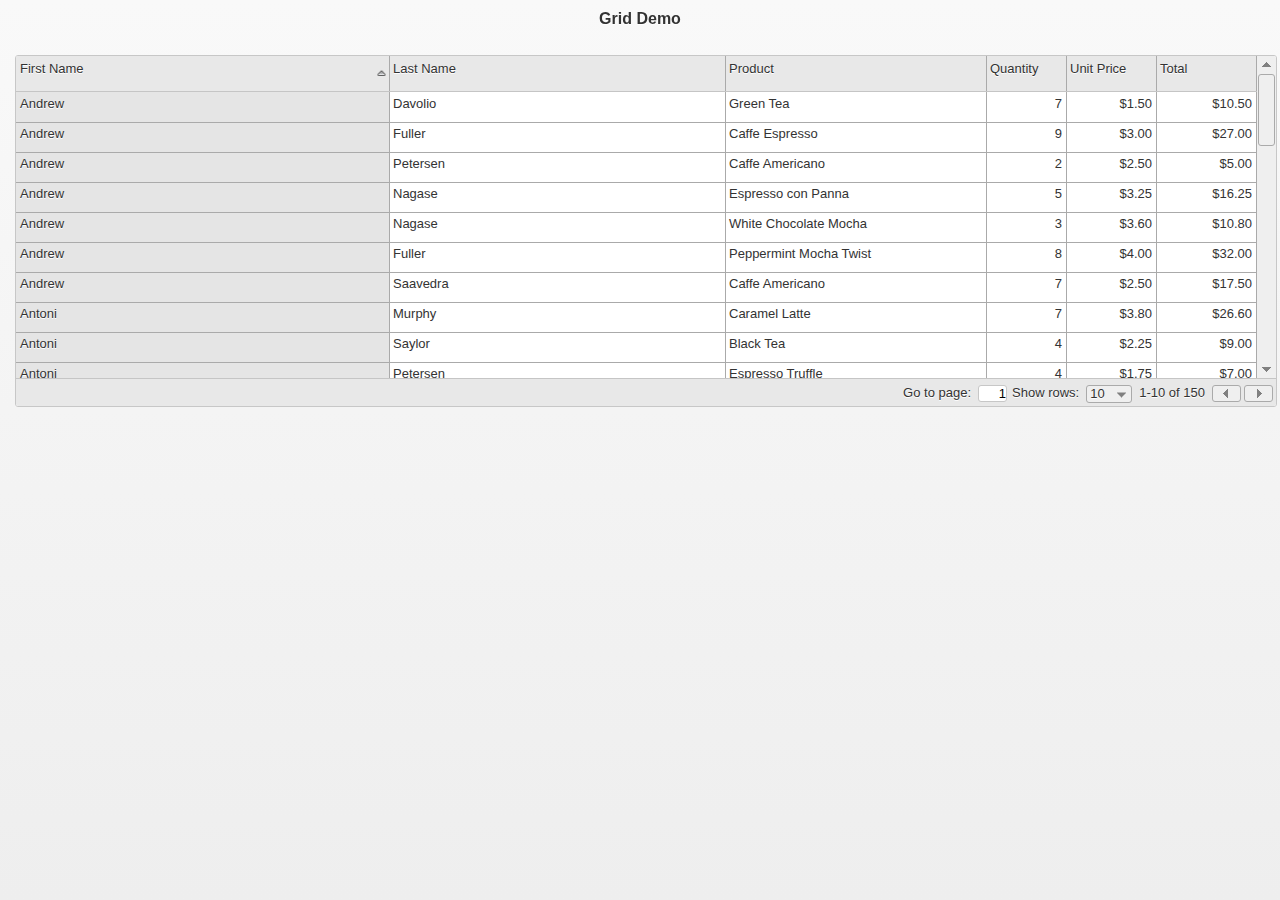
==== commit 3dcc2827: "Update master" ====
--- a/index.html
+++ b/index.html
@@ -46,6 +46,7 @@
                 sortable: true,
                 pageable: true,
                 touchmode: true,
+                pagesizeoptions: ['10', '20', '30', '40'],
                 columns: [
                   { text: 'First Name', dataField: 'firstname', minwidth: 100, pinned: true },
                   { text: 'Last Name', dataField: 'lastname', minwidth: 100 },
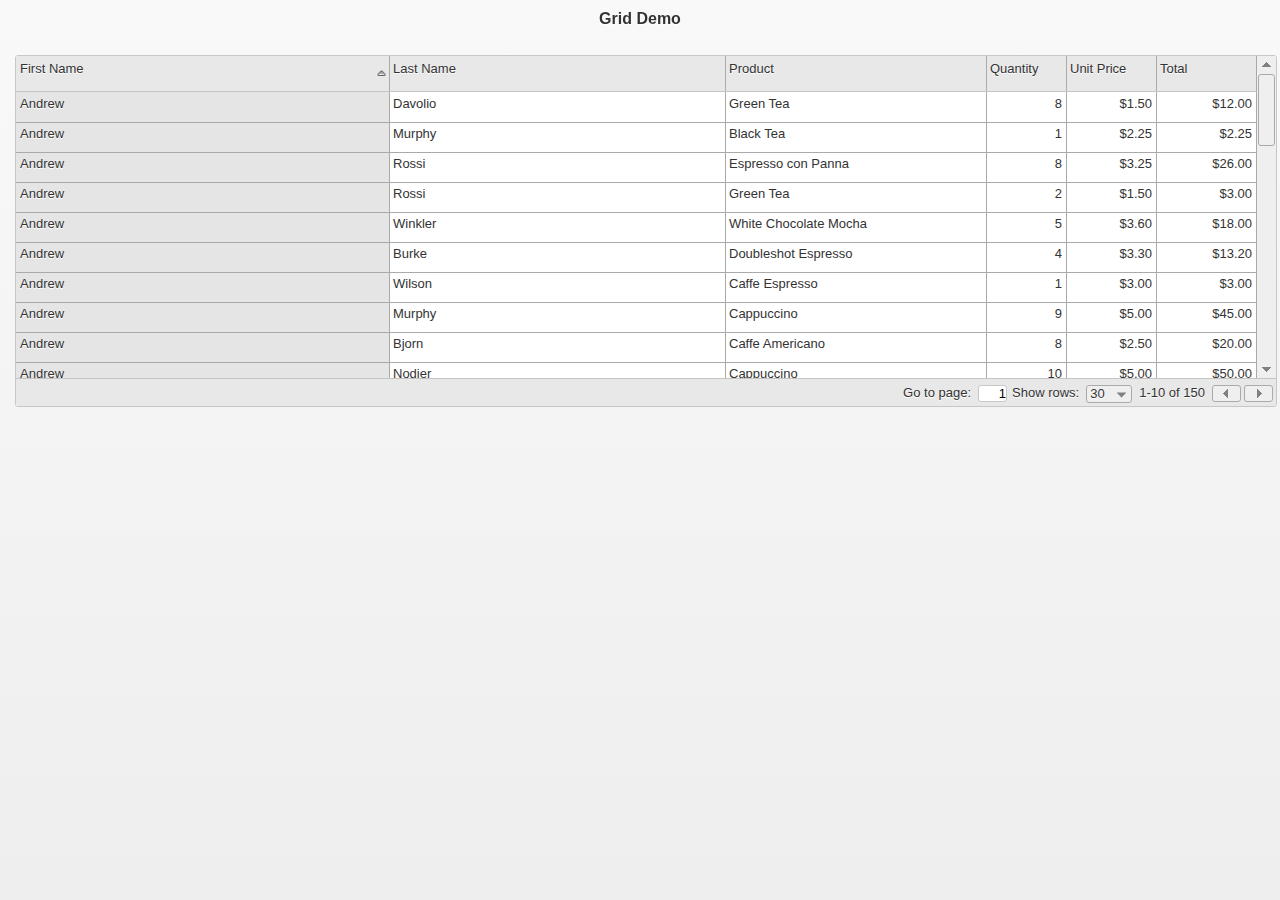
==== commit 5e9d4242: "Update master" ====
--- a/index.html
+++ b/index.html
@@ -46,7 +46,7 @@
                 sortable: true,
                 pageable: true,
                 touchmode: true,
-                pagesizeoptions: ['10', '20', '30', '40'],
+                pagesizeoptions: ['30', '40', '50'],
                 columns: [
                   { text: 'First Name', dataField: 'firstname', minwidth: 100, pinned: true },
                   { text: 'Last Name', dataField: 'lastname', minwidth: 100 },
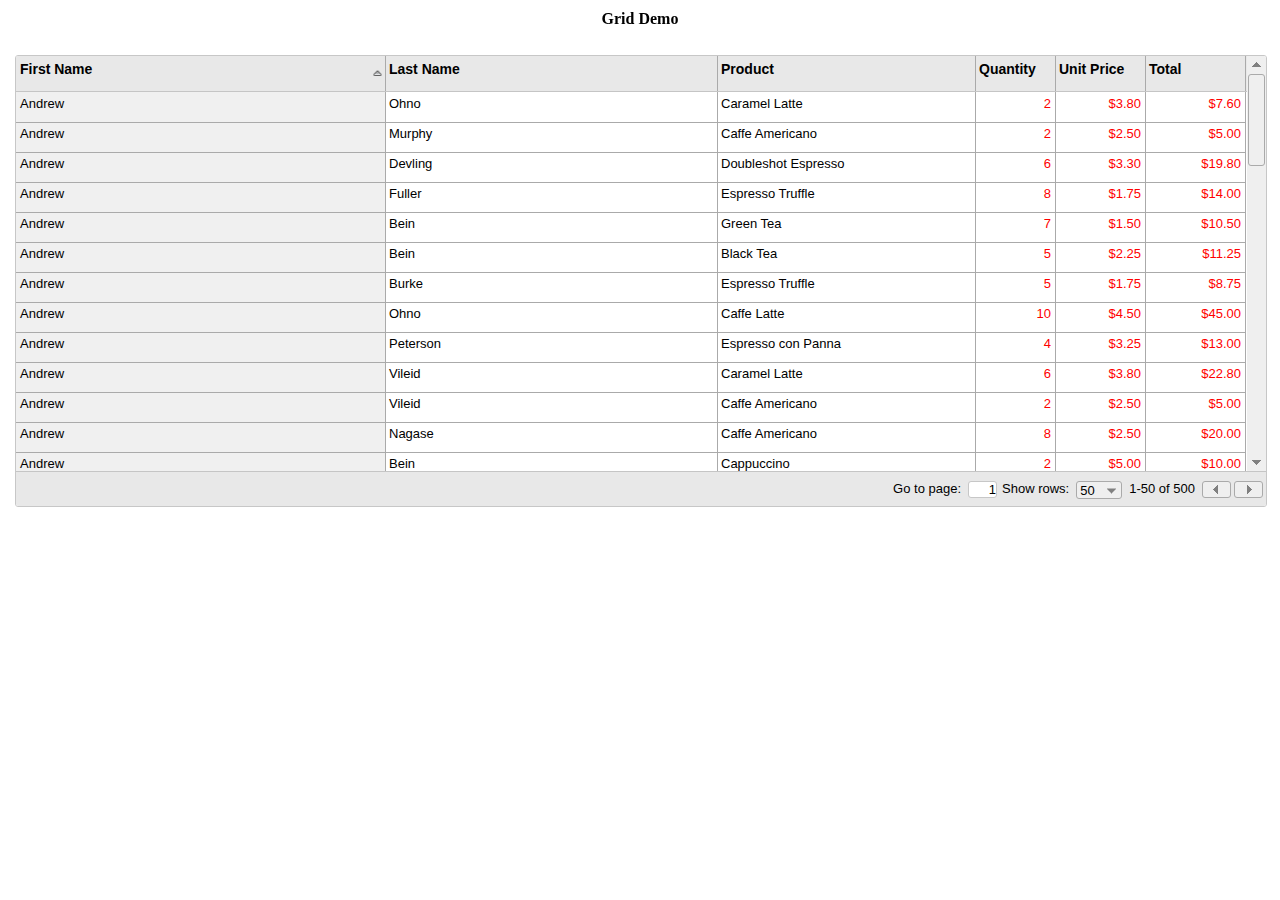
==== commit 36d79a5e: "Formatting grid" ====
--- a/index.html
+++ b/index.html
@@ -4,7 +4,8 @@
     <meta charset="utf-8" />
     <title>jqxGrid Demo</title>
     <meta name="viewport" content="width=device-width, initial-scale=1.0, user-scalable=0, minimum-scale=1.0, maximum-scale=1.0">
-    <link rel="stylesheet" href="base/jquery.mobile-1.1.0.min.css" />
+    <link rel="stylesheet" href="base/default.css" />
+    <link rel="stylesheet" href="base/jquery.mobile.structure-1.1.0.min.css" />
     <script src="base/jquery-1.7.1.min.js"></script>
     <script src="base/jquery.mobile-1.1.0.min.js"></script>
     <link rel="stylesheet" href="styles/jqx.base.css" type="text/css" />
@@ -18,13 +19,14 @@
     <script type="text/javascript" src="scripts/jqxgrid.js"></script>
     <script type="text/javascript" src="scripts/jqxgrid.sort.js"></script>
     <script type="text/javascript" src="scripts/jqxgrid.pager.js"></script>
+	<script type="text/javascript" src="scripts/jqxgrid.grouping.js"></script>
     <script type="text/javascript" src="scripts/jqxgrid.selection.js"></script>
     <script type="text/javascript" src="generatedata.js"></script>
     <script type="text/javascript">
         $(document).ready(function () {
             var theme = '';
 
-            var data = generatedata(150);
+            var data = generatedata(500);
 
             var source =
             {
@@ -33,11 +35,38 @@
             };
 
             var dataAdapter = new $.jqx.dataAdapter(source);
+			
+			var pagerrenderer = function () {
+				var element = $("<div style='margin-top: 5px; width: 100%; height: 100%;'></div>");
+				var paginginfo = $("#jqxgrid").jqxGrid('getpaginginformation');
+				for (i = 0; i < paginginfo.pagescount; i++) {
+					var anchor = $("<a style='padding: 5px;' href='#" + i + "'>" + i + "</a>");
+					anchor.appendTo(element);
+					anchor.click(function (event) {
+						var pagenum = parseInt($(event.target).text());
+						$("#jqxgrid").jqxGrid('gotopage', pagenum);
+					});
+				}
+
+				return element;
+			}
+			
+			var columnrenderer = function (value) {
+                return '<div style="text-align: center; font-weight:bold; font-size:14px; margin-top:8px;">' + value + '</div>';
+            }
+			
+			var cellsrenderer = function (row, column, value) {
+                return '<div style="margin-top: 5px;">' + value + '</div>';
+            }
+			
+			var numbercellsrenderer = function (row, column, value) {
+                return '<div style="text-align: right;margin-top: 5px;color:Red;">' + value + '</div>';
+            }
 
             $("#jqxgrid").jqxGrid(
             {
-                width: $(window).width() - 20,
-                height: 350,
+                width: $(window).width() - 30,
+                height: 450,
                 columnsmenu: false,
                 columnsheight: 35,
                 rowsheight: 30,
@@ -45,26 +74,49 @@
                 theme: theme,
                 sortable: true,
                 pageable: true,
-                touchmode: true,
-                pagesizeoptions: ['30', '40', '50'],
+				pagerheight: 35,				
+				//pagerrenderer: pagerrenderer,
+				touchmode: true,
+                pagesize: 50,
+				pagesizeoptions: ['50', '80', '100'],
+				//groupable: true,
+				//groups: ['productname'],
                 columns: [
-                  { text: 'First Name', dataField: 'firstname', minwidth: 100, pinned: true },
-                  { text: 'Last Name', dataField: 'lastname', minwidth: 100 },
-                  { text: 'Product', dataField: 'productname', minwidth: 100 },
-                  { text: 'Quantity', dataField: 'quantity', width: 80, cellsalign: 'right' },
-                  { text: 'Unit Price', dataField: 'price', width: 90, cellsalign: 'right', cellsformat: 'c2' },
-                  { text: 'Total', dataField: 'total', cellsalign: 'right', width: 100, cellsformat: 'c2' }
+                  { text: 'First Name', dataField: 'firstname', minwidth: 100, classname: 'header', cellclassname : 'textcell' /*renderer: columnrenderer, cellsrenderer: cellsrenderer*/ },
+                  { text: 'Last Name', dataField: 'lastname', minwidth: 100, classname: 'header', cellclassname : 'textcell'/*renderer: columnrenderer, cellsrenderer: cellsrenderer*/ },
+                  { text: 'Product', dataField: 'productname', minwidth: 100, classname: 'header', cellclassname: 'textcell'/*renderer: columnrenderer, cellsrenderer: cellsrenderer*/ },
+                  { text: 'Quantity', dataField: 'quantity', width: 80, cellsalign: 'right', classname: 'header', cellclassname : 'numbercell'/*renderer: columnrenderer*/ },
+                  { text: 'Unit Price', dataField: 'price', width: 90, cellsalign: 'right', cellsformat: 'c2', classname: 'header', cellclassname : 'numbercell'/*renderer: columnrenderer, cellsrenderer: numbercellsrenderer*/ },
+                  { text: 'Total', dataField: 'total', cellsalign: 'right', width: 100, cellsformat: 'c2', classname: 'header', cellclassname : 'numbercell'/*renderer: columnrenderer*/ }
                 ],
                 ready: function () {
                     $("#jqxgrid").jqxGrid('sortby', 'firstname', 'asc');
                 }
             });
-        });
+
+            $('#jqxGrid').bind('initialized', function () { alert('aa'); }); 
+        });        
 
         $(window).bind('resize', function () {
-            $('#jqxgrid').jqxGrid({ width: $(window).width() -20 });
+            $('#jqxgrid').jqxGrid({ width: $(window).width() -30 });
         }).trigger('resize');
     </script>
+    <style type="text/css">
+        .header
+        {
+            font-weight:bold; font-size:14px; /*margin-top:5px;*/
+        }
+        
+        .textcell
+        {
+            
+        }
+        
+        .numbercell
+        {
+            color:Red;
+        }
+    </style>
 </head>
 <body class='default'>
     <div data-role="page" id="mainPage">
@@ -82,4 +134,4 @@
         </div>
     </div>-->
 </body>
-</html>
+</html>